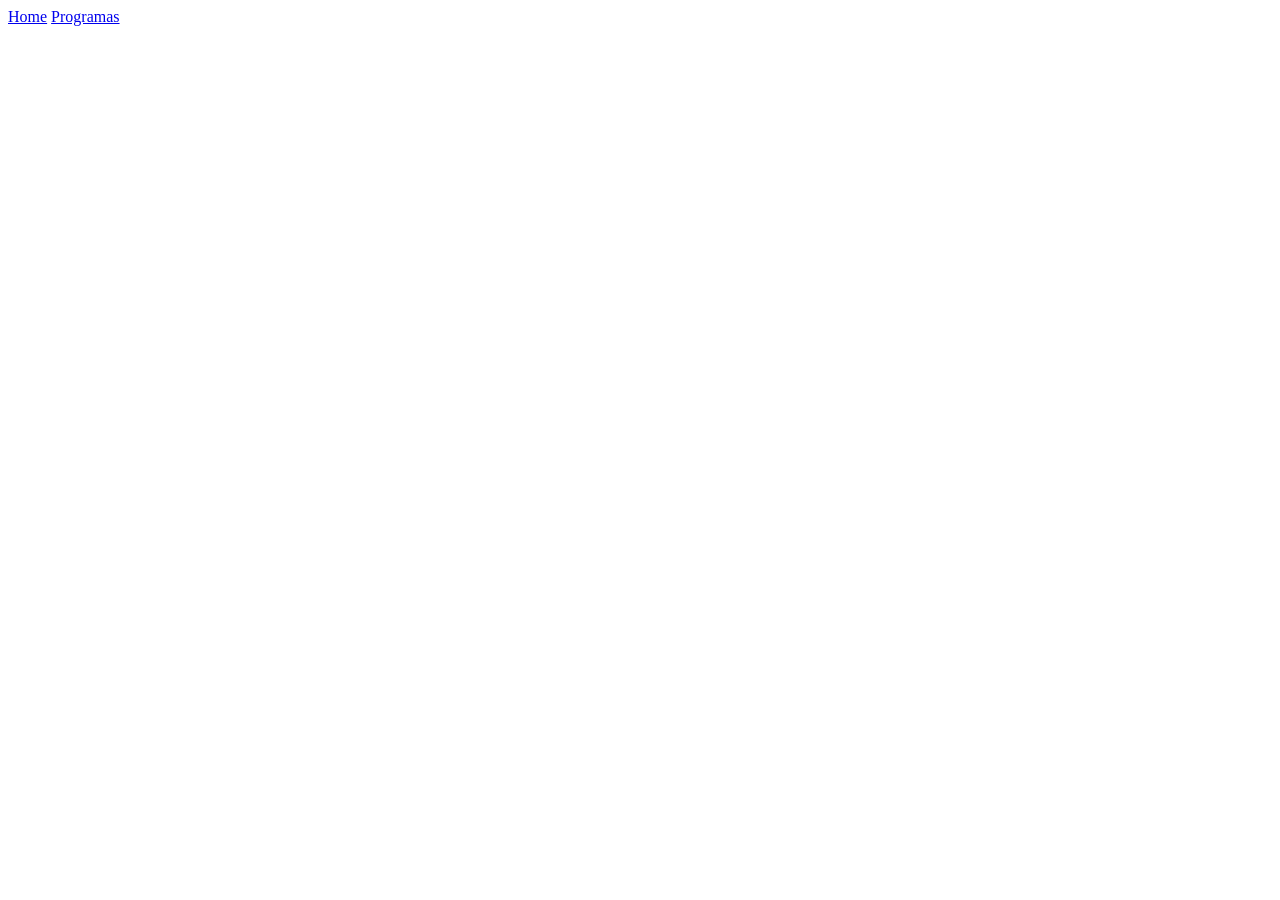
==== html/programas.html @ 4d09f856 "versão inicial do sistema" ====
<!DOCTYPE html>
<html lang="pt=BR">
<head>
    <meta charset="UTF-8">
    <meta name="viewport" content="width=device-width, initial-scale=1.0">
    <link rel="shortcut icon" href="../img/favicom.jpg" type="image/png">
    <title>Document</title>
</head>
<body>
    <header>
        <nav>
            <a href="../1.html">Home</a>
            <a href="./programas.html">Programas</a>
        </nav>
    </header>
</body>
</html>
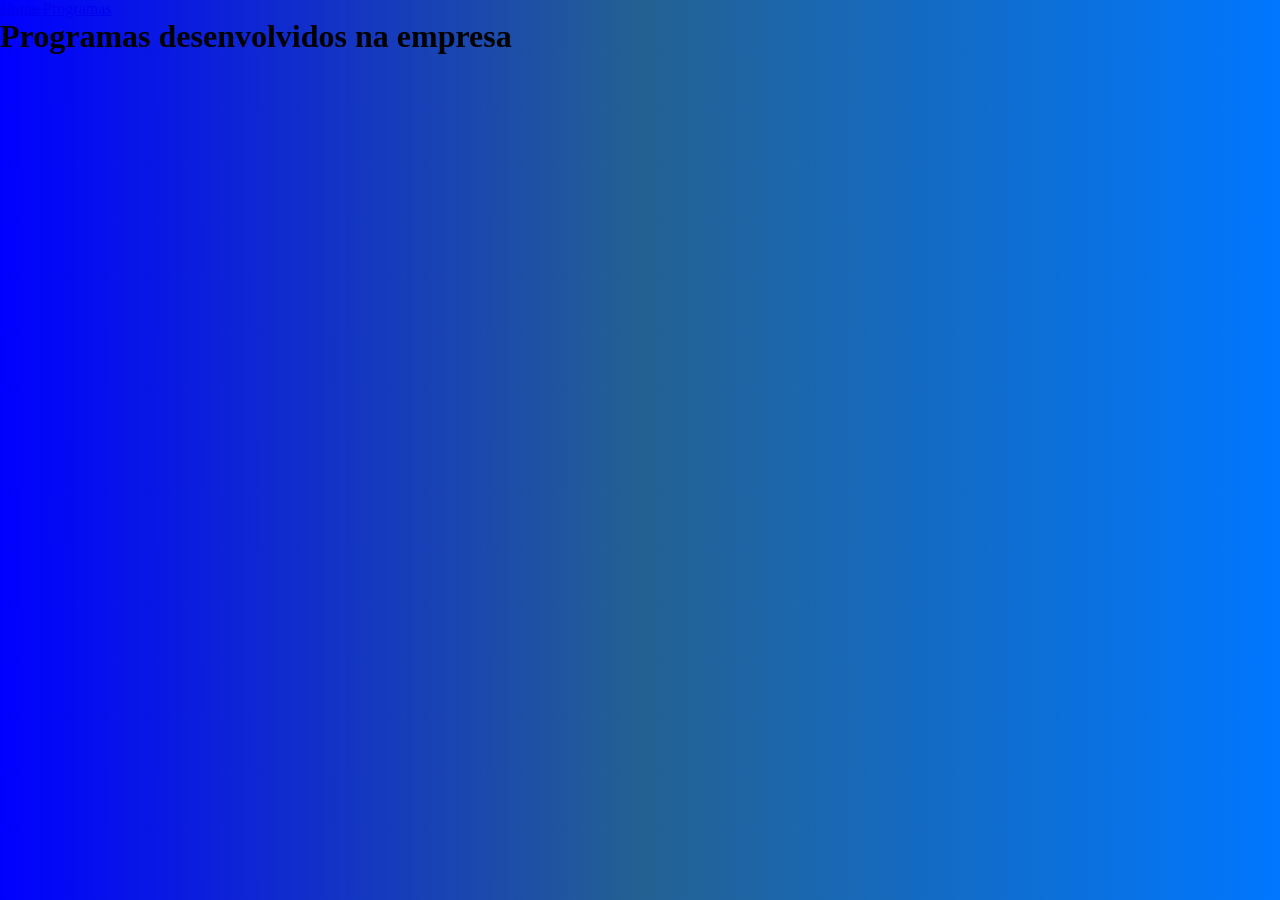
==== commit 0f9853db: "Segunda versão-css" ====
--- a/html/programas.html
+++ b/html/programas.html
@@ -3,15 +3,19 @@
 <head>
     <meta charset="UTF-8">
     <meta name="viewport" content="width=device-width, initial-scale=1.0">
-    <link rel="shortcut icon" href="../img/favicom.jpg" type="image/png">
+    <link rel="shortcut icon" href="../img/favicon.jpg" type="image/png">
+    <link rel="stylesheet" href="../css/style.css">
     <title>Document</title>
 </head>
 <body>
     <header>
         <nav>
-            <a href="../1.html">Home</a>
+            <a href="../index.html">Home</a>
             <a href="./programas.html">Programas</a>
         </nav>
     </header>
+    <main>
+        <h1>Programas desenvolvidos na empresa</h1>
+    </main>
 </body>
 </html>
--- a/css/style.css
+++ b/css/style.css
@@ -0,0 +1,7 @@
+*{
+    margin: 0;
+    padding: 0;
+}
+body{
+    background: linear-gradient(to right,blue,rgb(36, 97, 146),rgb(0, 119, 255));
+}
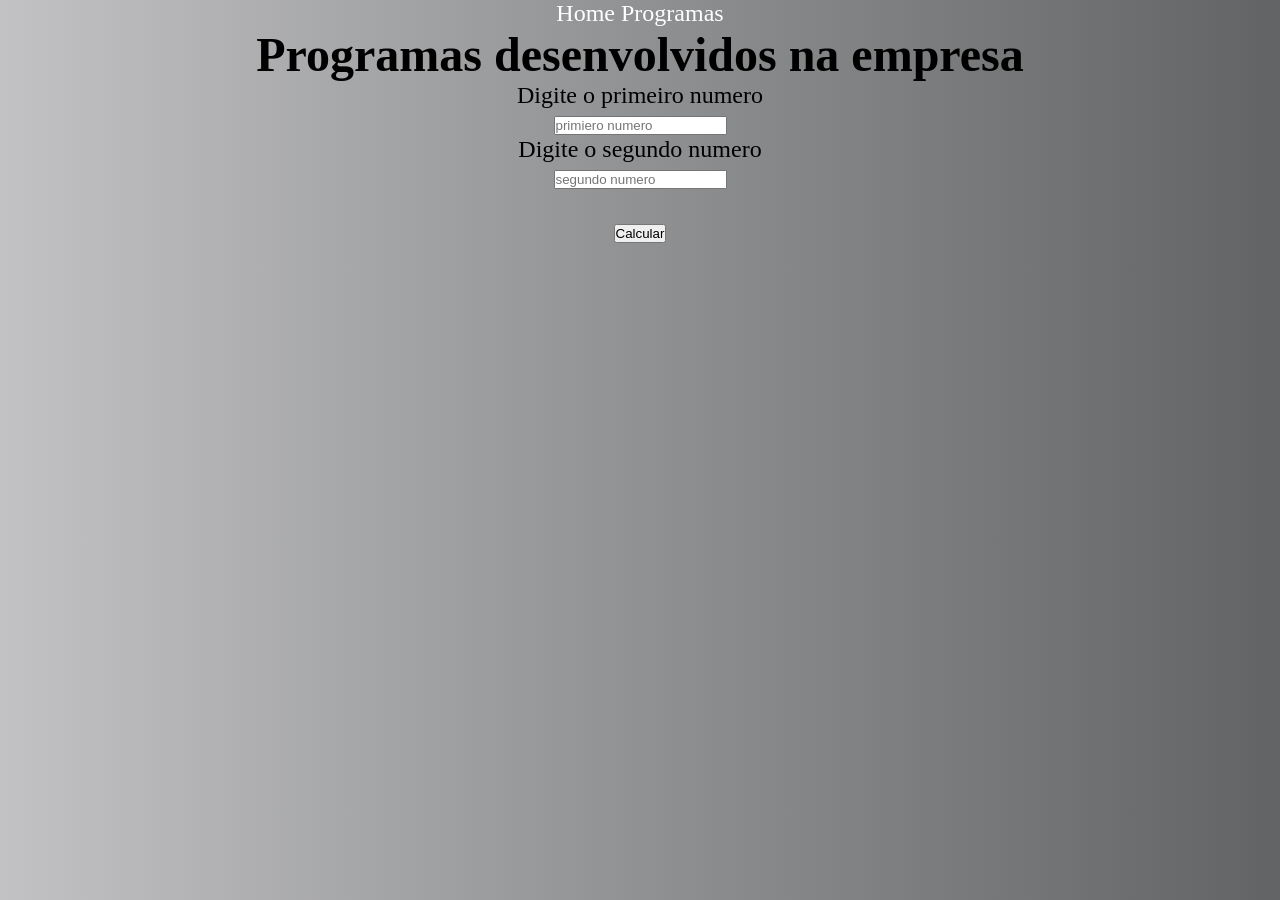
==== commit 77a62c54: "versao 3.0" ====
--- a/html/programas.html
+++ b/html/programas.html
@@ -16,6 +16,17 @@
     </header>
     <main>
         <h1>Programas desenvolvidos na empresa</h1>
+        <article>
+            <label for="num1">Digite o primeiro numero</label><br>
+            <input type="text" id="num1" placeholder="primiero numero"><br>
+
+            <label for="num1">Digite o segundo numero</label><br>
+            <input type="text" id="num2" placeholder="segundo numero"><br><br>
+
+            <button onclick="principal()">Calcular</button><br><br>
+
+            <div id="resposta"></div>
+        </article>
     </main>
 </body>
 </html>
--- a/css/style.css
+++ b/css/style.css
@@ -3,5 +3,11 @@
     padding: 0;
 }
 body{
-    background: linear-gradient(to right,blue,rgb(36, 97, 146),rgb(0, 119, 255));
+    background: linear-gradient(to right,rgb(194, 194, 197),rgb(144, 145, 146),rgb(98, 99, 100));
+    text-align: center;
+    font-size: 1.5rem;
+}
+a{
+    text-decoration: none;
+    color: white;
 }
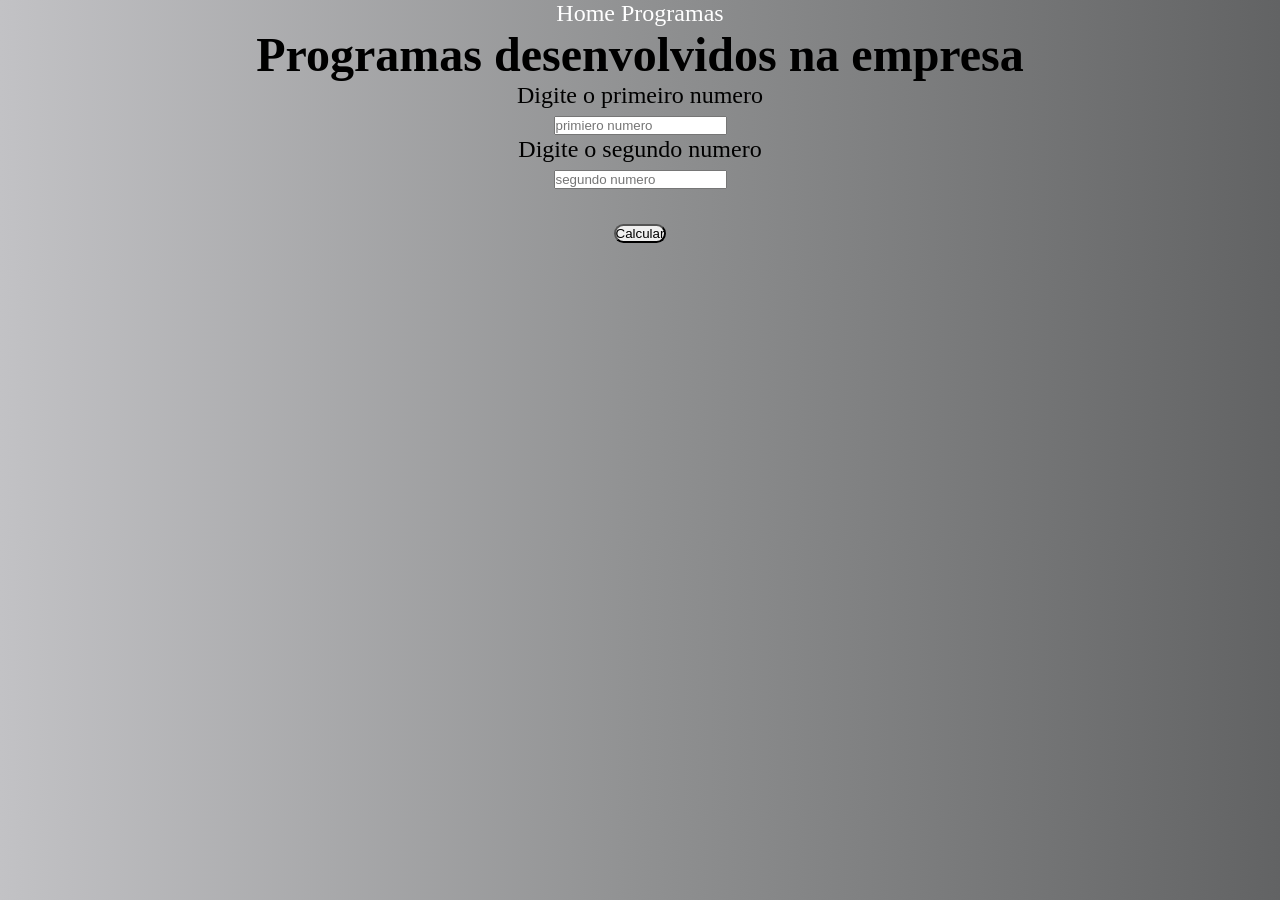
==== commit 8278d036: "versão 3.1" ====
--- a/html/programas.html
+++ b/html/programas.html
@@ -5,7 +5,8 @@
     <meta name="viewport" content="width=device-width, initial-scale=1.0">
     <link rel="shortcut icon" href="../img/favicon.jpg" type="image/png">
     <link rel="stylesheet" href="../css/style.css">
-    <title>Document</title>
+    <script src="../js/prog01.js"defer></script>
+    <title>Soma de numeros</title>
 </head>
 <body>
     <header>
--- a/css/style.css
+++ b/css/style.css
@@ -10,4 +10,13 @@
 a{
     text-decoration: none;
     color: white;
+}
+input button{
+    background-color: rgb(10, 80, 231);
+    color: rgb(0, 0, 0);
+    padding: 4px;
+
+}
+button{
+    border-radius: 10px;
 }
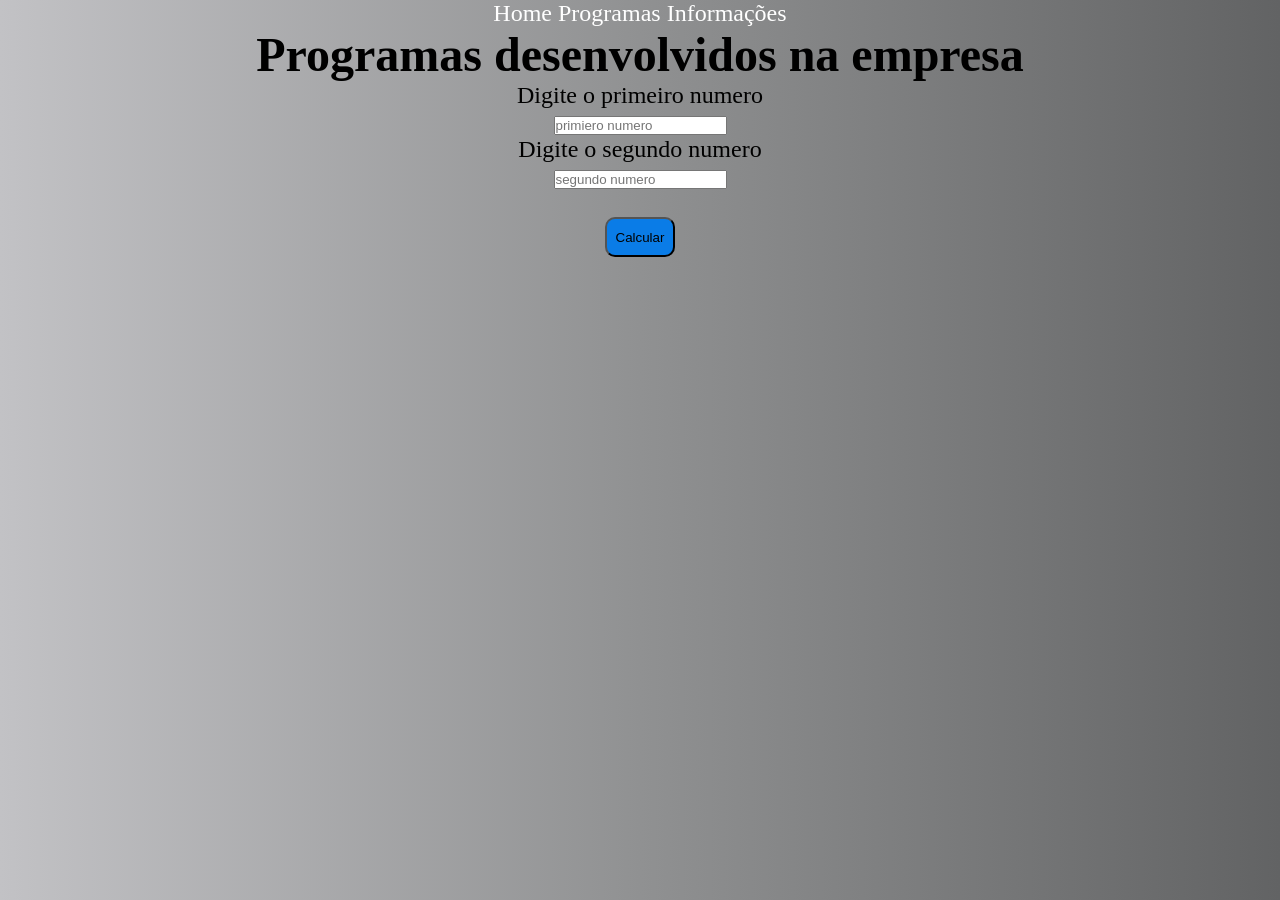
==== commit a51ba7f3: "versão 3.9" ====
--- a/html/programas.html
+++ b/html/programas.html
@@ -13,6 +13,7 @@
         <nav>
             <a href="../index.html">Home</a>
             <a href="./programas.html">Programas</a>
+            <a href="./informacoes.html">Informações</a>
         </nav>
     </header>
     <main>
--- a/css/style.css
+++ b/css/style.css
@@ -12,11 +12,17 @@
     color: white;
 }
 input button{
-    background-color: rgb(10, 80, 231);
+    
+    background-color: rgb(10, 124, 231);
     color: rgb(0, 0, 0);
     padding: 4px;
 
 }
 button{
+    background-color: rgb(10, 124, 231);
+    color: rgb(0, 0, 0);
+    padding: 4px;
     border-radius: 10px;
+    width: 70px;
+    height: 40px;
 }
